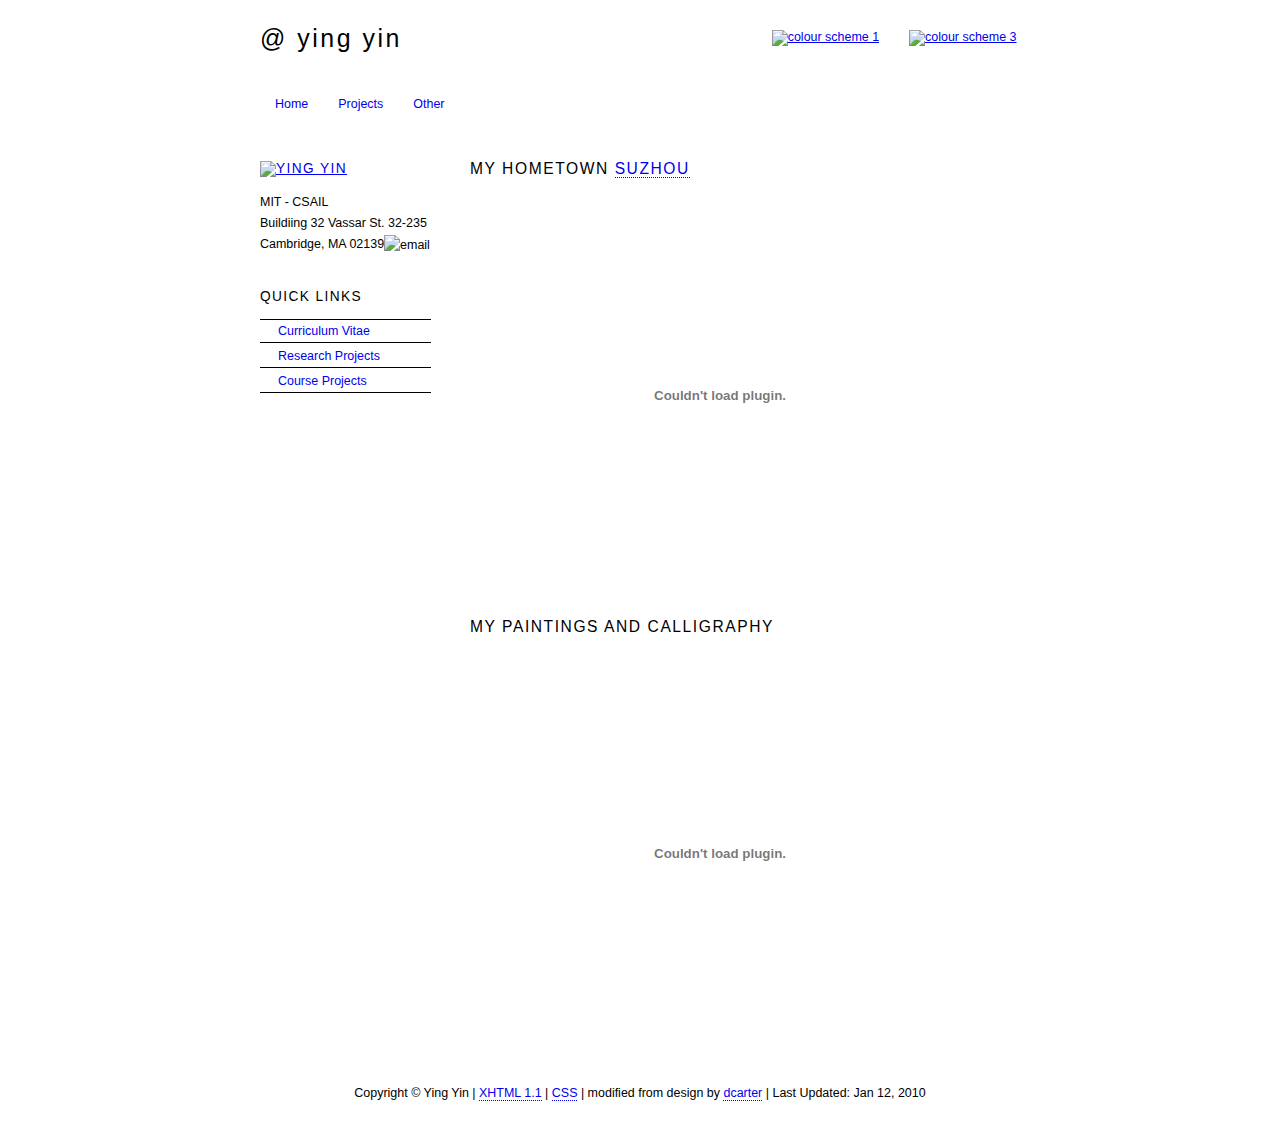
==== other.html @ 4c807b93 "Initial commit of Ying Yin's personal website." ====
<!DOCTYPE html PUBLIC "-//W3C//DTD XHTML 1.0 Transitional//EN" "http://www.w3.org/TR/xhtml1/DTD/xhtml1-transitional.dtd">

<html xmlns="http://www.w3.org/1999/xhtml" xml:lang="en">

<head>
  <title>Ying Yin's Home Page</title>
  <meta http-equiv="content-type" content="text/html; charset=utf-8" />
  <!-- **** layout stylesheet **** -->
  <link rel="stylesheet" type="text/css" href="style/layout.css" />
  <!-- **** colour stylesheet **** -->
  <link rel="stylesheet" type="text/css" href="style/colour_1.css" />
  <script language = "JavaScript" src = "script/utils.js" type = "text/javascript"></script>
</head>

<body onload = "init()">
  <div id="main">
    <div id="logo">
      <h1>@ ying yin</h1>
      <div id="colours">
        <a href="http://xkcd.com/" title="xkcd"><img class="favicon" src="style/1.png" alt="colour scheme 1" /></a>&nbsp;
        <a href="http://songshuhui.net/" title = "松鼠"><img class="favicon" src="style/2.png" alt="" /></a>&nbsp;
        <a href="http://blog.sina.com.cn/ptzzz" title = "胖兔子粥粥"><img class="favicon" src="style/3.png" alt="colour scheme 3" /></a>&nbsp;
      </div>
    </div>
    <div id="menubar">
      <ul id="menu">
        <li><a href="index.html">Home</a></li>
        <li><a href="portfolio.html" >Projects</a></li>
		  <li><a class = "current" href="#" >Other</a></li>
        <li></li>
        <li></li>
      </ul>
    </div>
    <div id="site_content">
      <div class="sidebar">
        <div class="sidebaritem">
          <h3><a href="resources/img/drawing_prawn2.jpg" target="_self"><img src="resources/img/drawing_prawn_cropped.jpg" alt="Ying Yin" class="siderbarimg" /></a></h3>
          <p>MIT - CSAIL <br />
          Buildiing 32 Vassar St. 32-235 Cambridge, MA 02139<img src="resources/img/email.png" alt="email" width="100" height="22" /></p>
          <h3>Quick links</h3>
          <ul>
            <li><a href="resources/doc/resume_YingYin.pdf" title="">Curriculum Vitae</a></li>
            <li><a href="portfolio.html#research_proj">Research Projects</a></li>
            <li><a href="portfolio.html#course_proj">Course Projects</a></li>
          </ul>
        </div>
      </div>
      <div id="content">
			<h1><a name="suzhou"></a>My Hometown <a href="http://en.wikipedia.org/wiki/Suzhou" target="_self">Suzhou</a></h1>
			<embed type="application/x-shockwave-flash" src="http://picasaweb.google.com/s/c/bin/slideshow.swf" width="500" height="400" flashvars="host=picasaweb.google.com&&captions=1&hl=en_US&feat=flashalbum&RGB=0x000000&feed=http%3A%2F%2Fpicasaweb.google.com%2Fdata%2Ffeed%2Fapi%2Fuser%2Fclevershadow%2Falbumid%2F5321418628455211153%3Falt%3Drss%26kind%3Dphoto%26hl%3Den_US" pluginspage="http://www.macromedia.com/go/getflashplayer"></embed>
      <p>
      <h1>My Paintings and Calligraphy</h1>
      <embed type="application/x-shockwave-flash" src="http://picasaweb.google.com/s/c/bin/slideshow.swf" width="500" height="400" flashvars="host=picasaweb.google.com&noautoplay=1&hl=en_US&feat=flashalbum&RGB=0x000000&feed=http%3A%2F%2Fpicasaweb.google.com%2Fdata%2Ffeed%2Fapi%2Fuser%2Fclevershadow%2Falbumid%2F5429781565065188161%3Falt%3Drss%26kind%3Dphoto%26hl%3Den_US" pluginspage="http://www.macromedia.com/go/getflashplayer"></embed> 
      </div>
    </div>
    <div id="footer">
      Copyright &copy; Ying Yin | <a href="http://validator.w3.org/check?uri=referer">XHTML 1.1</a> | <a href="http://jigsaw.w3.org/css-validator/check/referer">CSS</a> | modified from design by <a href="http://www.dcarter.co.uk">dcarter</a> | Last Updated: Jan 12, 2010</div>
	</div>
</body>
</html>
---- style/layout.css ----
/* global */
html{height: 100%;}

body
{ font-family: arial, sans-serif;
  padding: 0px;
  margin: 0px;
  font-size: .78em;
}

p
{ margin: 0px;
  padding: 0px 0px 16px 0px;
  line-height: 1.7em;
}

h1, h2, h3, h4
{ font-size: 110%;
  padding: 7px 0px 5px 0px; 
  margin: 0px 0px 12px 0px; 
  font-weight: normal;
}

h1, h2, h3
{
  text-transform: uppercase;
  letter-spacing: .1em;
}

h4
{
	font-weight: bold;
}

img
{
	border: 0px;
	margin: 0px;
	padding: 0px;
	vertical-align: middle;
}

a{outline: none;}

form{padding: 0; margin: 0;}

/* image positioning - left, right and center */
.left
{ float: left; 
  border-right: 18px solid;
}

.right
{ float: right; 
  border-left: 18px solid;
}

.center
{ display: block;
  text-align: center;
  margin: 0 auto;
}

/* block quote */
blockquote
{
	margin: 0px 0px 20px 0px;
	padding: 10px 10px 0px 10px;
}

/* unordered list */
ul
{ margin: 2px 0px 18px 16px;
  padding: 0px;
}

ul li
{ list-style-type: square;
  margin: 0px 0px 6px 0px; 
  padding: 0px;
}

/* ordered list */
ol
{ margin: 8px 0px 0px 24px;
  padding: 0px;
}

ol li
{ margin: 0px 0px 11px 0px; 
  padding: 0px;
}

/* margin lefts / margin rights - to centre content */
#main, #footer, #logo, #menubar, #site_content
{ margin-left: auto; 
  margin-right: auto;
}

/* main container */
#main
{
	width: 760px;
}

/* logo */
#logo
{ width: 760px;
  height: 81px;
}

#logo h1
{ font-size: 200%;
  padding: 24px 0px 0px 0px;
  float: left;
  text-transform: lowercase;
}

#colours
{ text-align: right;
  padding: 30px 0px 0px 0px;
}

/* navigation menu */
#menubar
{ height: 50px;
  width: 760px;
} 

ul#menu{margin: 0px;}

ul#menu li
{ float: left; 
  margin: 0px; 
  padding: 0px;
  list-style: none;
} 

ul#menu li a 
{ font-family: verdana, sans-serif;
  display: block; 
  float: left; 
  height: 30px;
  text-decoration: none; 
  padding: 16px 15px 4px 15px;
  text-align: center;
} 

#search
{ float: right; 
  padding: 12px 0px 0px 0px;
}

input.searchfield
{ border: 1px solid; 
  padding: 2px;
  width: 130px;
}

input.searchbutton
{ font-family: verdana, sans-serif;
  border: 1px solid; 
  padding: 0px 0px 1px 0px;
  width: 64px;
  cursor: pointer;
}

/* main content */
#site_content
{
	overflow: hidden;
	padding: 10px 0px 0px 0px;
	width: 760px;
	position:relative;
} 

* html #site_content
{
	height:1%;
}

/* sidebar */
.sidebar
{ float: left;
  width: 190px;
  padding: 5px 5px 5px 0px;
  min-height:100%;
}

img.siderbarimg
{
	width: 180px;
	height: 180px;
}

/* sidebar items / links */
.sidebaritem
{ text-align: left;
  width: 185px;
  float: left;
  margin: 0px 0px 15px 0px;
}

.sidebaritem h1, .sidebaritem h3, .sidebaritem p{margin: 8px 10px 10px 0px;}

.sidebaritem ul
{ border-top: 1px solid;
  width: 171px; 
  padding-top: 4px; 
  margin: 4px 14px 15px 0px;
}

.sidebaritem li
{ list-style: none; 
  padding: 0px 0px 4px 0px; 
  border-bottom: 1px solid;
}

.sidebaritem li a, .sidebaritem li a:hover
{ text-decoration: none; 
  padding: 0px 0px 0px 18px;
  display: block;
} 

/* page content */
#content
{ text-align: left;
  float: left;
  width: 550px;
  padding: 12px 0px 15px 15px;
}

#content h1{font-size: 125%;}

#content a, #footer a{border-bottom: 1px dotted;}

#content a:hover, #footer a:hover{border-bottom: 1px solid;}

#content a.colour, #content a.colour:hover{border-bottom: 0px;}

/* footer */
#footer
{ height: 40px;
  width: 760px;
  padding: 18px 0px 4px 0px;
  text-align: center; 
}

#content a, #content a:hover, #footer a, #footer a:hover{text-decoration: none;}

/* sNews */
fieldset, .comment, .commentsbox{margin-bottom: 10px;}

fieldset
{ border: 1px solid; 
  padding: 10px 8px;   
}

input{padding: 2px;}

textarea
{ width: 95%; 
  height: 200px;
  padding: 3px;
}

.date
{ border-top: 1px solid; 
  margin: 15px 0px 5px 0px;
  font-weight: bold;
}

.course_rating
{
	width:20px;
	height:20px;
	vertical-align:middle;
}

.proj_thumb
{
	width: 103px;
	height: 94px;
}

.favicon
{
	width:16px;
	height:16px;
}
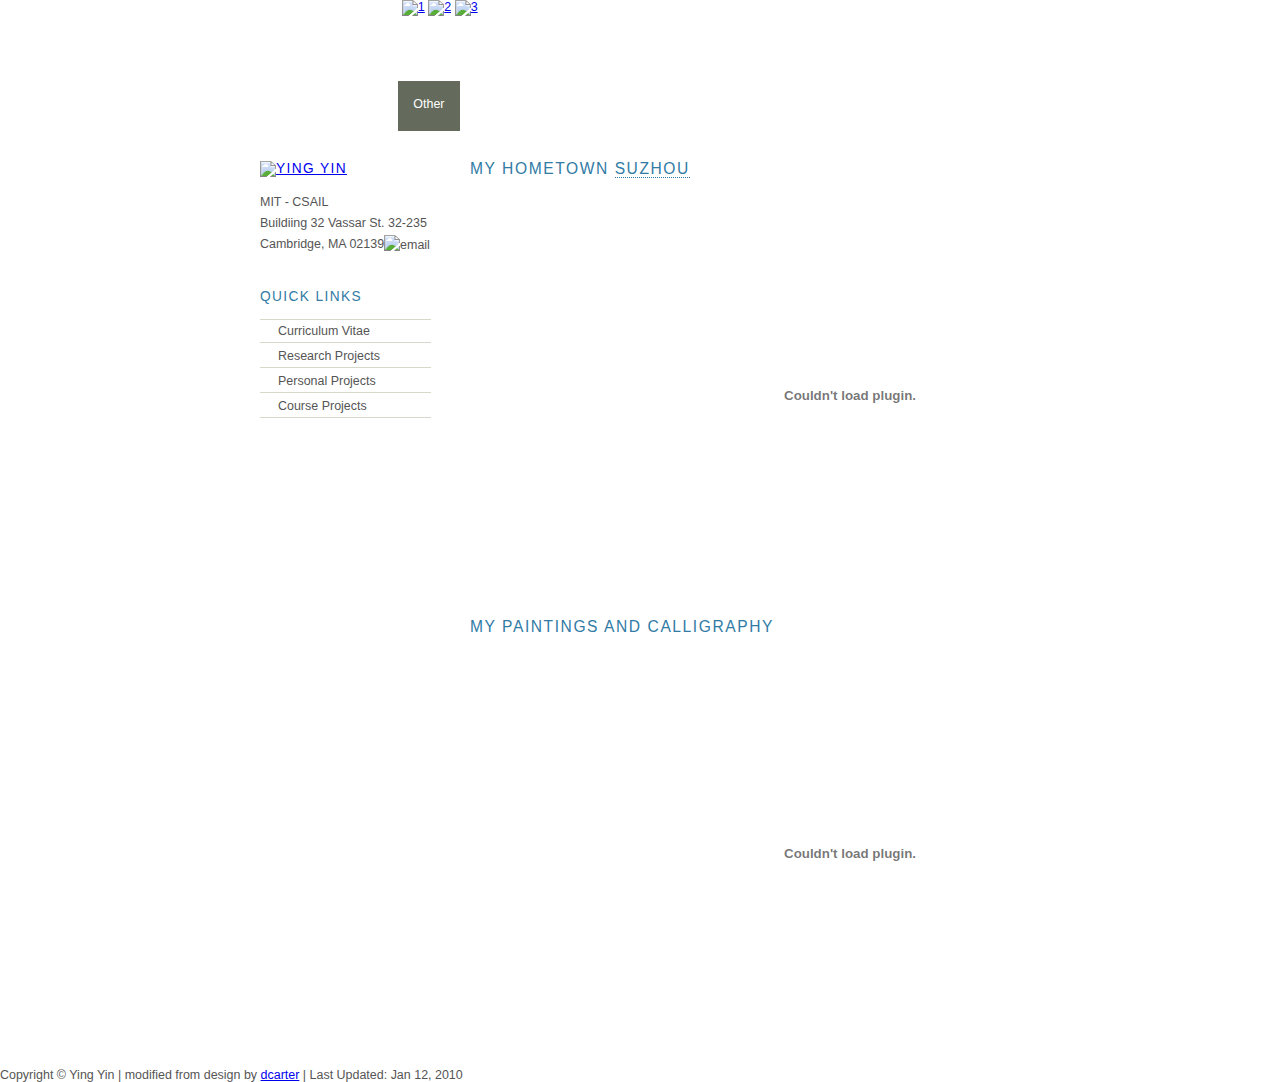
==== commit a839b655: "Added Nextlang to personal projects." ====
--- a/other.html
+++ b/other.html
@@ -8,53 +8,54 @@
   <!-- **** layout stylesheet **** -->
   <link rel="stylesheet" type="text/css" href="style/layout.css" />
   <!-- **** colour stylesheet **** -->
-  <link rel="stylesheet" type="text/css" href="style/colour_1.css" />
-  <script language = "JavaScript" src = "script/utils.js" type = "text/javascript"></script>
+  <link rel="stylesheet" type="text/css" href="style/colour.css" />
+  <script src="lib/jquery.js" type="text/javascript"></script>
+  <script src="script/utils.js" type="text/javascript"></script>
 </head>
 
-<body onload = "init()">
+<body>
   <div id="main">
     <div id="logo">
       <h1>@ ying yin</h1>
-      <div id="colours">
-        <a href="http://xkcd.com/" title="xkcd"><img class="favicon" src="style/1.png" alt="colour scheme 1" /></a>&nbsp;
-        <a href="http://songshuhui.net/" title = "松鼠"><img class="favicon" src="style/2.png" alt="" /></a>&nbsp;
-        <a href="http://blog.sina.com.cn/ptzzz" title = "胖兔子粥粥"><img class="favicon" src="style/3.png" alt="colour scheme 3" /></a>&nbsp;
+      <div id="favicons">
+        <a href="http://xkcd.com/" title="xkcd"><img class="favicon" src="style/1.png" alt="1" /></a>
+        <a href="http://songshuhui.net/" title = "松鼠"><img class="favicon" src="style/2.png" alt="2" /></a>
+        <a href="http://blog.sina.com.cn/ptzzz" title = "胖兔子粥粥"><img class="favicon" src="style/3.png" alt="3" /></a>
       </div>
     </div>
     <div id="menubar">
       <ul id="menu">
         <li><a href="index.html">Home</a></li>
         <li><a href="portfolio.html" >Projects</a></li>
-		  <li><a class = "current" href="#" >Other</a></li>
-        <li></li>
-        <li></li>
+		    <li><a class = "current" href="#" >Other</a></li>
       </ul>
     </div>
     <div id="site_content">
       <div class="sidebar">
         <div class="sidebaritem">
-          <h3><a href="resources/img/drawing_prawn2.jpg" target="_self"><img src="resources/img/drawing_prawn_cropped.jpg" alt="Ying Yin" class="siderbarimg" /></a></h3>
+          <h3><a href="http://people.csail.mit.edu/yingyin/resources/image/drawing_prawn2.jpg" target="_self"><img src="http://people.csail.mit.edu/yingyin/resources/image/drawing_prawn_cropped.jpg" alt="Ying Yin" class="siderbarimg" /></a></h3>
           <p>MIT - CSAIL <br />
-          Buildiing 32 Vassar St. 32-235 Cambridge, MA 02139<img src="resources/img/email.png" alt="email" width="100" height="22" /></p>
+          Buildiing 32 Vassar St. 32-235 Cambridge, MA 02139<img id="email" src="http://people.csail.mit.edu/yingyin/resources/image/email.png" alt="email" /></p>
           <h3>Quick links</h3>
           <ul>
-            <li><a href="resources/doc/resume_YingYin.pdf" title="">Curriculum Vitae</a></li>
+            <li><a href="http://people.csail.mit.edu/yingyin/resources/doc/resume_YingYin.pdf" title="">Curriculum Vitae</a></li>
             <li><a href="portfolio.html#research_proj">Research Projects</a></li>
+            <li><a href="portfolio.html#personal_proj">Personal Projects</a></li>
             <li><a href="portfolio.html#course_proj">Course Projects</a></li>
           </ul>
         </div>
       </div>
       <div id="content">
 			<h1><a name="suzhou"></a>My Hometown <a href="http://en.wikipedia.org/wiki/Suzhou" target="_self">Suzhou</a></h1>
-			<embed type="application/x-shockwave-flash" src="http://picasaweb.google.com/s/c/bin/slideshow.swf" width="500" height="400" flashvars="host=picasaweb.google.com&&captions=1&hl=en_US&feat=flashalbum&RGB=0x000000&feed=http%3A%2F%2Fpicasaweb.google.com%2Fdata%2Ffeed%2Fapi%2Fuser%2Fclevershadow%2Falbumid%2F5321418628455211153%3Falt%3Drss%26kind%3Dphoto%26hl%3Den_US" pluginspage="http://www.macromedia.com/go/getflashplayer"></embed>
+			<embed type="application/x-shockwave-flash" src="http://picasaweb.google.com/s/c/bin/slideshow.swf" width="760" height="400" flashvars="host=picasaweb.google.com&&captions=1&hl=en_US&feat=flashalbum&RGB=0x000000&feed=http%3A%2F%2Fpicasaweb.google.com%2Fdata%2Ffeed%2Fapi%2Fuser%2Fclevershadow%2Falbumid%2F5321418628455211153%3Falt%3Drss%26kind%3Dphoto%26hl%3Den_US" pluginspage="http://www.macromedia.com/go/getflashplayer"></embed>
       <p>
       <h1>My Paintings and Calligraphy</h1>
-      <embed type="application/x-shockwave-flash" src="http://picasaweb.google.com/s/c/bin/slideshow.swf" width="500" height="400" flashvars="host=picasaweb.google.com&noautoplay=1&hl=en_US&feat=flashalbum&RGB=0x000000&feed=http%3A%2F%2Fpicasaweb.google.com%2Fdata%2Ffeed%2Fapi%2Fuser%2Fclevershadow%2Falbumid%2F5429781565065188161%3Falt%3Drss%26kind%3Dphoto%26hl%3Den_US" pluginspage="http://www.macromedia.com/go/getflashplayer"></embed> 
+      <embed type="application/x-shockwave-flash" src="http://picasaweb.google.com/s/c/bin/slideshow.swf" width="760" height="400" flashvars="host=picasaweb.google.com&noautoplay=1&hl=en_US&feat=flashalbum&RGB=0x000000&feed=http%3A%2F%2Fpicasaweb.google.com%2Fdata%2Ffeed%2Fapi%2Fuser%2Fclevershadow%2Falbumid%2F5429781565065188161%3Falt%3Drss%26kind%3Dphoto%26hl%3Den_US" pluginspage="http://www.macromedia.com/go/getflashplayer"></embed> 
       </div>
     </div>
-    <div id="footer">
-      Copyright &copy; Ying Yin | <a href="http://validator.w3.org/check?uri=referer">XHTML 1.1</a> | <a href="http://jigsaw.w3.org/css-validator/check/referer">CSS</a> | modified from design by <a href="http://www.dcarter.co.uk">dcarter</a> | Last Updated: Jan 12, 2010</div>
-	</div>
+  </div>
+  <footer>
+    Copyright &copy; Ying Yin | modified from design by <a href="http://www.dcarter.co.uk">dcarter</a> | Last Updated: Jan 12, 2010
+	</footer>
 </body>
 </html>
--- a/style/colour.css
+++ b/style/colour.css
@@ -0,0 +1,104 @@
+body { 
+	background: #FFF url(../resources/img/back_sky.png) no-repeat top center;
+  color: #555;
+}
+
+h1, h2, h3{color: #317BA5;}
+
+/*.left, .right{border-color: #FFF;}*/
+
+#proj_thumb
+{
+	border-color: #EEF4F4;
+	width: 103px;
+	height: 94px;
+}
+
+blockquote
+{ background: #EEF4F4;
+  border-color: #377CA0;
+}
+
+.sidebar
+{ background: #FFF;
+  color: #555;
+}
+
+.sidebaritem
+{ background: #FFF;
+  color: #555;
+}
+
+#content h1 a, #content h1 a:hover
+{
+	color: #317BA5;
+}
+
+#main, h4, #content a, #content a:hover
+{
+	background: transparent;
+	color: #555;
+}
+
+#logo, #logo h1
+{ background: transparent;
+  color: #FFF;
+}
+
+ul#menu li a 
+{ background: transparent;
+  color: #FFF;
+} 
+
+ul#menu li a:hover, ul#menu li a.current, ul#menu li a.current:hover
+{ background: #646B5C url(../resources/img/menu_sel.png) repeat;} 
+
+input.searchfield
+{ background: #FFF; 
+  border-color: #555;
+}
+
+input.searchbutton
+{ background: #317BA5; 
+  border-color: #4A8CAD; 
+  color: #FFF;
+}
+
+.sidebaritem ul, .sidebaritem li{border-color: #D6D9C9;}
+
+.sidebaritem li a, .sidebaritem li a:hover
+{ background: transparent url(../resources/img/arrow.png) no-repeat left center;
+  color: #555;  
+} 
+
+.sidebaritem li a.current, .sidebaritem li a:hover, .sidebaritem li a.current:hover
+{ background: transparent url(../resources/img/arrow_select.png) no-repeat left center;} 
+
+#footer
+{ background: transparent url(../resources/img/footer.png) repeat;
+  color: #FFF;
+  border-color: #CCD0BA;
+}
+
+#footer a, #footer a:hover
+{ background: transparent;
+  color: #FFF;
+}
+
+/* sNews */
+fieldset, .comment, .commentsbox
+{ background: transparent; 
+  color: #444;
+}
+
+fieldset, .date{border-color: #C9D9D8;}
+
+.comment
+{ background: #EAF1F2; 
+  color: #444;
+}
+
+.proj_thumb
+{
+	border-color: #EEF4F4;
+}
